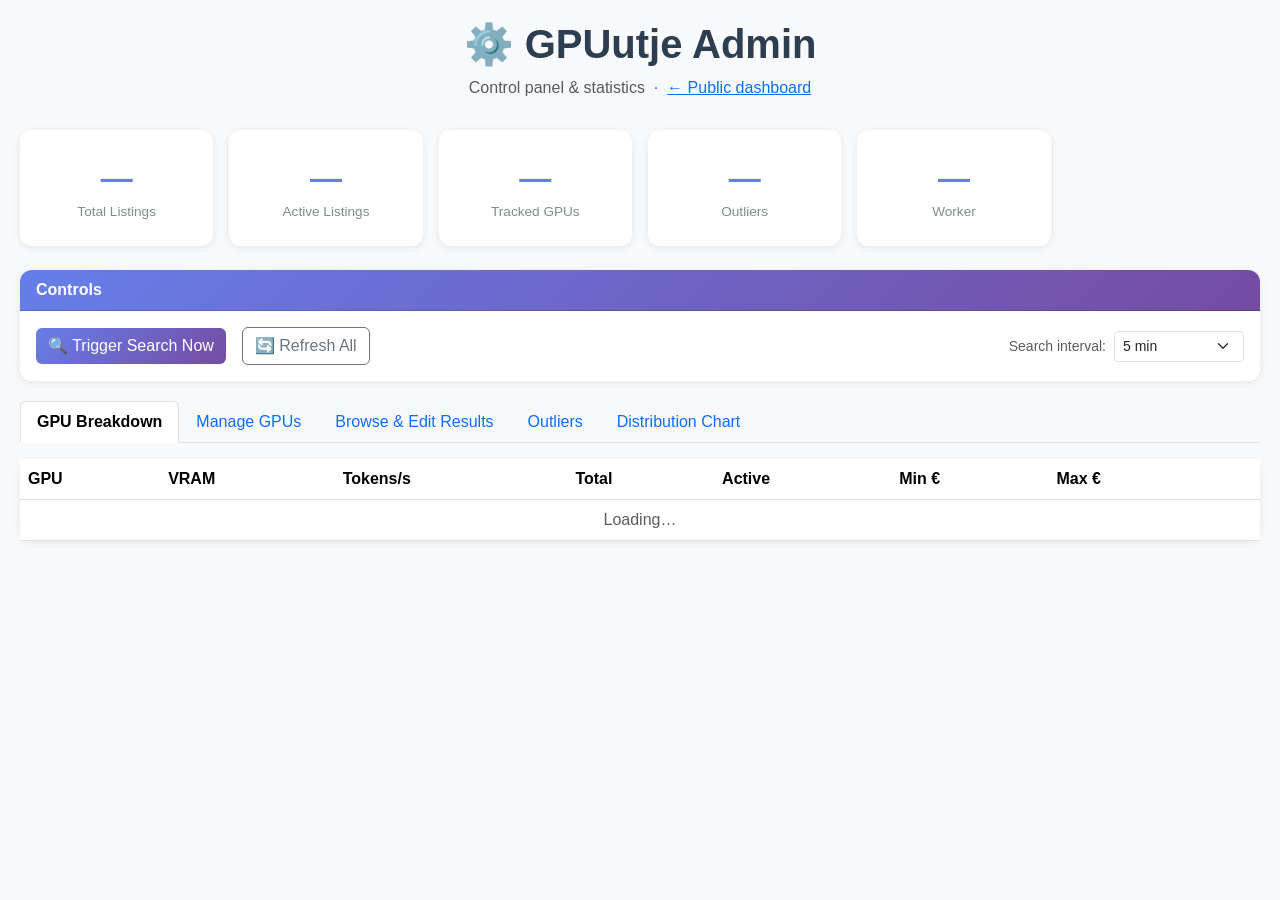
==== templates/admin.html @ 279d9f1c "Refactor into SQlite db and added admin panel" ====
<!DOCTYPE html>
<html lang="en">
<head>
    <meta charset="UTF-8">
    <meta name="viewport" content="width=device-width, initial-scale=1.0">
    <title>GPUutje Admin</title>
    <link href="https://cdn.jsdelivr.net/npm/bootstrap@5.3.0/dist/css/bootstrap.min.css" rel="stylesheet">
    <style>
        body { background:#f8f9fa; padding:20px; font-family:-apple-system,BlinkMacSystemFont,"Segoe UI",Roboto,"Helvetica Neue",Arial,sans-serif; }
        .header { text-align:center; margin-bottom:30px; }
        .header h1 { color:#2c3e50; font-weight:700; }
        .stat-card { background:white; border-radius:12px; padding:24px; box-shadow:0 2px 8px rgba(0,0,0,.08); text-align:center; }
        .stat-card .number { font-size:2rem; font-weight:700; color:#667eea; }
        .stat-card .label { color:#7f8c8d; font-size:.85rem; }
        .card { border:none; border-radius:12px; box-shadow:0 2px 8px rgba(0,0,0,.08); margin-bottom:20px; }
        .card-header { background:linear-gradient(135deg,#667eea 0%,#764ba2 100%); color:white; font-weight:600; border-radius:12px 12px 0 0!important; }
        table th { background:#f0f4ff; font-weight:600; }
        .badge-active { background:#28a745; }
        .badge-inactive { background:#dc3545; }
        .btn-action { background:linear-gradient(135deg,#667eea 0%,#764ba2 100%); color:white; border:none; }
        .btn-action:hover { opacity:.9; color:white; transform:translateY(-1px); }
        .status-dot { display:inline-block; width:10px; height:10px; border-radius:50%; margin-right:6px; }
        .status-dot.running { background:#28a745; }
        .status-dot.stopped { background:#dc3545; }
        .btn-xs { padding:2px 8px; font-size:.78rem; }
        .editable { cursor:pointer; border-bottom:1px dashed #aaa; }
        .nav-tabs .nav-link.active { font-weight:600; }
        .toast-container { position:fixed; top:20px; right:20px; z-index:9999; }
    </style>
</head>
<body>

<!-- Toast notification -->
<div class="toast-container" id="toastContainer"></div>

<div class="header">
    <h1>⚙️ GPUutje Admin</h1>
    <p class="text-muted">Control panel &amp; statistics &nbsp;·&nbsp; <a href="http://localhost:5000">← Public dashboard</a></p>
</div>

<!-- Stat cards -->
<div class="row g-3 mb-4">
    <div class="col-6 col-md-2"><div class="stat-card"><div class="number" id="totalResults">—</div><div class="label">Total Listings</div></div></div>
    <div class="col-6 col-md-2"><div class="stat-card"><div class="number" id="activeResults">—</div><div class="label">Active Listings</div></div></div>
    <div class="col-6 col-md-2"><div class="stat-card"><div class="number" id="trackedGpus">—</div><div class="label">Tracked GPUs</div></div></div>
    <div class="col-6 col-md-2"><div class="stat-card"><div class="number" id="outlierCount">—</div><div class="label">Outliers</div></div></div>
    <div class="col-6 col-md-2"><div class="stat-card"><div class="number" id="workerStatus">—</div><div class="label">Worker</div></div></div>
</div>

<!-- Controls -->
<div class="card">
    <div class="card-header d-flex justify-content-between align-items-center">
        <span>Controls</span>
        <span class="text-white-50" id="lastUpdated"></span>
    </div>
    <div class="card-body d-flex gap-3 flex-wrap align-items-center">
        <button class="btn btn-action" id="triggerSearchBtn">🔍 Trigger Search Now</button>
        <button class="btn btn-outline-secondary" id="refreshBtn">🔄 Refresh All</button>
        <span id="searchStatus" class="align-self-center text-muted small"></span>
        <div class="ms-auto d-flex align-items-center gap-2">
            <label class="small text-muted mb-0">Search interval:</label>
            <select class="form-select form-select-sm" id="intervalSelect" style="width:130px">
                <option value="60">1 min</option>
                <option value="120">2 min</option>
                <option value="300" selected>5 min</option>
                <option value="600">10 min</option>
                <option value="900">15 min</option>
                <option value="1800">30 min</option>
                <option value="3600">1 hour</option>
            </select>
        </div>
    </div>
</div>

<!-- Tabs -->
<ul class="nav nav-tabs mb-3" id="mainTabs">
    <li class="nav-item"><a class="nav-link active" data-bs-toggle="tab" href="#tabBreakdown">GPU Breakdown</a></li>
    <li class="nav-item"><a class="nav-link" data-bs-toggle="tab" href="#tabGpuManager">Manage GPUs</a></li>
    <li class="nav-item"><a class="nav-link" data-bs-toggle="tab" href="#tabResults">Browse &amp; Edit Results</a></li>
    <li class="nav-item"><a class="nav-link" data-bs-toggle="tab" href="#tabOutliers">Outliers</a></li>
    <li class="nav-item"><a class="nav-link" data-bs-toggle="tab" href="#tabChart">Distribution Chart</a></li>
</ul>

<div class="tab-content">

    <!-- ── Tab: GPU Breakdown ──────────────────────────────────────── -->
    <div class="tab-pane fade show active" id="tabBreakdown">
        <div class="card"><div class="card-body p-0">
            <div class="table-responsive">
                <table class="table table-hover mb-0">
                    <thead><tr><th>GPU</th><th>VRAM</th><th>Tokens/s</th><th>Total</th><th>Active</th><th>Min €</th><th>Max €</th><th></th></tr></thead>
                    <tbody id="breakdownTable"><tr><td colspan="8" class="text-center text-muted">Loading…</td></tr></tbody>
                </table>
            </div>
        </div></div>
    </div>

    <!-- ── Tab: Manage GPUs ────────────────────────────────────────── -->
    <div class="tab-pane fade" id="tabGpuManager">
        <div class="card">
            <div class="card-header d-flex justify-content-between align-items-center">
                <span>GPU List</span>
                <button class="btn btn-sm btn-light" id="addGpuBtn">➕ Add GPU</button>
            </div>
            <div class="card-body p-0">
                <div class="table-responsive">
                    <table class="table table-hover mb-0">
                        <thead><tr><th>Name</th><th>VRAM</th><th>Tokens/s</th><th>Tested</th><th>Search Queries</th><th style="width:130px">Actions</th></tr></thead>
                        <tbody id="gpuTable"><tr><td colspan="6" class="text-center text-muted">Loading…</td></tr></tbody>
                    </table>
                </div>
            </div>
        </div>

        <!-- Add/Edit GPU modal -->
        <div class="modal fade" id="gpuModal" tabindex="-1"><div class="modal-dialog"><div class="modal-content">
            <div class="modal-header"><h5 class="modal-title" id="gpuModalTitle">Add GPU</h5><button type="button" class="btn-close" data-bs-dismiss="modal"></button></div>
            <div class="modal-body">
                <input type="hidden" id="gpuOriginalName">
                <div class="mb-3"><label class="form-label">Name</label><input class="form-control" id="gpuName"></div>
                <div class="row">
                    <div class="col-6 mb-3"><label class="form-label">VRAM (GB)</label><input type="number" class="form-control" id="gpuVram" min="0"></div>
                    <div class="col-6 mb-3"><label class="form-label">Tokens/s</label><input type="number" step="0.01" class="form-control" id="gpuTokens" min="0"></div>
                </div>
                <div class="mb-3"><label class="form-label">Search Queries (comma-separated)</label><input class="form-control" id="gpuQueries" placeholder="RTX 3070, 3070"></div>
                <div class="form-check mb-3"><input class="form-check-input" type="checkbox" id="gpuTested"><label class="form-check-label" for="gpuTested">Tokens/s tested (not estimated)</label></div>
            </div>
            <div class="modal-footer"><button class="btn btn-secondary" data-bs-dismiss="modal">Cancel</button><button class="btn btn-action" id="gpuSaveBtn">Save</button></div>
        </div></div></div>
    </div>

    <!-- ── Tab: Browse & Edit Results ──────────────────────────────── -->
    <div class="tab-pane fade" id="tabResults">
        <div class="card">
            <div class="card-header">Browse &amp; Edit Results</div>
            <div class="card-body">
                <div class="row g-2 mb-3">
                    <div class="col-md-6 col-lg-2">
                        <label class="form-label small">GPU</label>
                        <input class="form-control form-control-sm" placeholder="Filter by GPU…" id="resGpuFilter">
                    </div>
                    <div class="col-md-6 col-lg-2">
                        <label class="form-label small">Search titles</label>
                        <input class="form-control form-control-sm" placeholder="Search…" id="resSearch">
                    </div>
                    <div class="col-6 col-lg-1">
                        <label class="form-label small">Min €</label>
                        <input type="number" class="form-control form-control-sm" id="resMinPrice" value="0" min="0">
                    </div>
                    <div class="col-6 col-lg-1">
                        <label class="form-label small">Max €</label>
                        <input type="number" class="form-control form-control-sm" id="resMaxPrice" value="999999" min="0">
                    </div>
                    <div class="col-6 col-lg-1">
                        <label class="form-label small">Sort by</label>
                        <select class="form-select form-select-sm" id="resSortBy">
                            <option value="timestamp" selected>Newest</option>
                            <option value="price">Price</option>
                            <option value="gpu">GPU</option>
                            <option value="vram">VRAM</option>
                            <option value="tokens">Tokens/s</option>
                        </select>
                    </div>
                    <div class="col-6 col-lg-1">
                        <label class="form-label small">Order</label>
                        <select class="form-select form-select-sm" id="resSortOrder">
                            <option value="desc" selected>Desc</option>
                            <option value="asc">Asc</option>
                        </select>
                    </div>
                    <div class="col-6 col-lg-1">
                        <label class="form-label small">Limit</label>
                        <select class="form-select form-select-sm" id="resLimit">
                            <option value="50">50</option>
                            <option value="200" selected>200</option>
                            <option value="500">500</option>
                        </select>
                    </div>
                    <div class="col-6 col-lg-1 d-flex flex-column">
                        <label class="form-label small">&nbsp;</label>
                        <div class="form-check mt-1">
                            <input class="form-check-input" type="checkbox" id="resActiveOnly">
                            <label class="form-check-label small" for="resActiveOnly">Active only</label>
                        </div>
                    </div>
                    <div class="col-6 col-lg-1 d-flex align-items-end">
                        <button class="btn btn-action btn-sm w-100" id="resLoadBtn">Load</button>
                    </div>
                </div>
            </div>
            <div class="card-body p-0">
                <div class="table-responsive">
                    <table class="table table-hover table-sm mb-0">
                        <thead><tr><th>GPU</th><th>Title</th><th>Price</th><th>VRAM</th><th>Active</th><th>Date</th><th>Link</th><th style="width:110px">Actions</th></tr></thead>
                        <tbody id="resultsTable"><tr><td colspan="8" class="text-center text-muted">Click "Load" to fetch results</td></tr></tbody>
                    </table>
                </div>
            </div>
        </div>

        <!-- Edit result modal -->
        <div class="modal fade" id="resultModal" tabindex="-1"><div class="modal-dialog"><div class="modal-content">
            <div class="modal-header"><h5 class="modal-title">Edit Result</h5><button type="button" class="btn-close" data-bs-dismiss="modal"></button></div>
            <div class="modal-body">
                <input type="hidden" id="resEditIndex">
                <div class="mb-3"><label class="form-label">GPU Name</label><input class="form-control" id="resGpuName"></div>
                <div class="mb-3"><label class="form-label">Title</label><input class="form-control" id="resTitle"></div>
                <div class="row">
                    <div class="col-6 mb-3"><label class="form-label">Price (€)</label><input type="number" class="form-control" id="resPrice"></div>
                    <div class="col-6 mb-3"><label class="form-label">Active</label><select class="form-select" id="resActive"><option value="true">Yes</option><option value="false">No</option></select></div>
                </div>
                <div class="mb-3"><label class="form-label">Link</label><input class="form-control" id="resLink"></div>
            </div>
            <div class="modal-footer"><button class="btn btn-secondary" data-bs-dismiss="modal">Cancel</button><button class="btn btn-action" id="resSaveBtn">Save</button></div>
        </div></div></div>
    </div>

    <!-- ── Tab: Distribution Chart ─────────────────────────────────── -->
    <div class="tab-pane fade" id="tabOutliers">
        <div class="card">
            <div class="card-header d-flex justify-content-between align-items-center">
                <span>Price Outliers</span>
                <div class="d-flex gap-2">
                    <input class="form-control form-control-sm" placeholder="Filter GPU…" id="outlierGpuFilter" style="width:180px">
                    <button class="btn btn-sm btn-light" id="outlierLoadBtn">Load</button>
                    <button class="btn btn-sm btn-warning" id="outlierSweepBtn">🔄 Sweep Now</button>
                </div>
            </div>
            <div class="card-body p-0">
                <div class="table-responsive">
                    <table class="table table-hover table-sm mb-0">
                        <thead><tr><th>GPU</th><th>Title</th><th>Price</th><th>Reason</th><th>Flagged</th><th>Link</th><th style="width:130px">Actions</th></tr></thead>
                        <tbody id="outlierTable"><tr><td colspan="7" class="text-center text-muted">Click "Load" to fetch outliers</td></tr></tbody>
                    </table>
                </div>
            </div>
        </div>

        <div class="card mt-3">
            <div class="card-header d-flex justify-content-between align-items-center">
                <span>🛡️ Manually Restored Listings <small class="text-muted">(protected from auto-sweep)</small></span>
                <button class="btn btn-sm btn-light" id="restoredLoadBtn">Load</button>
            </div>
            <div class="card-body p-0">
                <div class="table-responsive">
                    <table class="table table-hover table-sm mb-0">
                        <thead><tr><th>GPU</th><th>Title</th><th>Price</th><th>Saved</th><th>Link</th><th style="width:140px">Actions</th></tr></thead>
                        <tbody id="restoredTable"><tr><td colspan="6" class="text-center text-muted">Click "Load" to see restored listings</td></tr></tbody>
                    </table>
                </div>
            </div>
        </div>
    </div>

    <!-- ── Tab: Distribution Chart (original) ──────────────────────── -->
    <div class="tab-pane fade" id="tabChart">
        <div class="card"><div class="card-body"><div id="distributionChart" style="height:350px;"></div></div></div>
    </div>

</div><!-- /tab-content -->

<script src="https://cdn.plot.ly/plotly-latest.min.js"></script>
<script src="https://cdn.jsdelivr.net/npm/bootstrap@5.3.0/dist/js/bootstrap.bundle.min.js"></script>
<script>
/* ── helpers ─────────────────────────────────────────────────────── */
function toast(msg, type='success') {
    const c = document.getElementById('toastContainer');
    const id = 't'+Date.now();
    c.insertAdjacentHTML('beforeend',
        `<div id="${id}" class="toast align-items-center text-bg-${type} border-0 show" role="alert">
            <div class="d-flex"><div class="toast-body">${msg}</div>
            <button type="button" class="btn-close btn-close-white me-2 m-auto" data-bs-dismiss="toast"></button></div></div>`);
    setTimeout(()=>document.getElementById(id)?.remove(), 4000);
}

/* ── Stats ───────────────────────────────────────────────────────── */
async function loadStats() {
    const s = await (await fetch("/api/stats")).json();
    document.getElementById("totalResults").textContent = s.total_results.toLocaleString();
    document.getElementById("activeResults").textContent = s.active_results.toLocaleString();
    document.getElementById("trackedGpus").textContent = s.tracked_gpus;
    document.getElementById("outlierCount").textContent = (s.outlier_count||0).toLocaleString();
    document.getElementById("workerStatus").innerHTML = s.worker_running
        ? '<span class="status-dot running"></span>Running'
        : '<span class="status-dot stopped"></span>Stopped';
    if (s.last_updated) document.getElementById("lastUpdated").textContent = "Last update: " + new Date(s.last_updated).toLocaleString();
    if (s.search_interval_sec) {
        const sel = document.getElementById("intervalSelect");
        sel.value = String(s.search_interval_sec);
    }
}

/* ── GPU Breakdown ───────────────────────────────────────────────── */
async function loadBreakdown() {
    const rows = await (await fetch("/api/gpu-breakdown")).json();
    document.getElementById("breakdownTable").innerHTML = rows.map(r => `
        <tr>
            <td><strong>${r.gpu}</strong></td><td>${r.vram} GB</td><td>${r.tokens_sec}</td>
            <td>${r.total_listings}</td>
            <td><span class="badge ${r.active_listings>0?'badge-active':'badge-inactive'}">${r.active_listings}</span></td>
            <td>${r.min_price!=null?'€'+r.min_price:'—'}</td>
            <td>${r.max_price!=null?'€'+r.max_price:'—'}</td>
            <td><button class="btn btn-outline-danger btn-xs" onclick="purgeGpuResults('${r.gpu_id}','${r.gpu}')">🗑️ Purge</button></td>
        </tr>`).join("");

    // chart
    const sorted = [...rows].sort((a,b)=>b.total_listings-a.total_listings);
    Plotly.newPlot("distributionChart",[{
        x:sorted.map(r=>r.gpu), y:sorted.map(r=>r.total_listings), type:"bar",
        marker:{color:sorted.map((_,i)=>i<sorted.length/2?"#667eea":"#a78bfa")}
    }],{margin:{l:40,r:10,t:10,b:80},xaxis:{tickangle:-45},yaxis:{title:"Listings"},plot_bgcolor:"#fafbfc",paper_bgcolor:"white"},{responsive:true});
}
async function purgeGpuResults(gpuId, name) {
    if (!confirm(`Delete ALL results for ${name}?`)) return;
    const r = await (await fetch(`/api/results/gpu/${encodeURIComponent(gpuId)}`,{method:'DELETE'})).json();
    toast(`Deleted ${r.count} results for ${name}`);
    loadBreakdown(); loadStats();
}

/* ── GPU Manager ─────────────────────────────────────────────────── */
let gpuModal;
async function loadGpuTable() {
    const gpus = await (await fetch("/api/gpus")).json();
    document.getElementById("gpuTable").innerHTML = gpus.map(g => `
        <tr>
            <td><strong>${g.name}</strong></td><td>${g.vram}</td><td>${g.tokens_sec}</td>
            <td>${g.tokens_tested?'✅':'—'}</td>
            <td><small>${g.search_queries.join(', ')}</small></td>
            <td>
                <button class="btn btn-outline-primary btn-xs" onclick='openEditGpu(${JSON.stringify(g)})'>✏️</button>
                <button class="btn btn-outline-danger btn-xs" onclick="deleteGpu('${g.id}','${g.name}')">🗑️</button>
            </td>
        </tr>`).join("");
}
document.getElementById("addGpuBtn").addEventListener("click", ()=>{
    document.getElementById("gpuModalTitle").textContent="Add GPU";
    document.getElementById("gpuOriginalName").value="";
    document.getElementById("gpuName").value="";
    document.getElementById("gpuVram").value="";
    document.getElementById("gpuTokens").value="";
    document.getElementById("gpuQueries").value="";
    document.getElementById("gpuTested").checked=false;
    gpuModal.show();
});
function openEditGpu(g) {
    document.getElementById("gpuModalTitle").textContent="Edit GPU";
    document.getElementById("gpuOriginalName").value=g.id;
    document.getElementById("gpuName").value=g.name;
    document.getElementById("gpuVram").value=g.vram;
    document.getElementById("gpuTokens").value=g.tokens_sec;
    document.getElementById("gpuQueries").value=g.search_queries.join(", ");
    document.getElementById("gpuTested").checked=g.tokens_tested;
    gpuModal.show();
}
document.getElementById("gpuSaveBtn").addEventListener("click", async ()=>{
    const orig = document.getElementById("gpuOriginalName").value;
    const body = {
        name: document.getElementById("gpuName").value.trim(),
        vram: parseInt(document.getElementById("gpuVram").value)||0,
        tokens_sec: parseFloat(document.getElementById("gpuTokens").value)||0,
        search_queries: document.getElementById("gpuQueries").value.split(",").map(s=>s.trim()).filter(Boolean),
        tokens_tested: document.getElementById("gpuTested").checked,
    };
    try {
        if (orig) {
            await fetch(`/api/gpus/${encodeURIComponent(orig)}`,{method:'PUT',headers:{'Content-Type':'application/json'},body:JSON.stringify(body)});
            toast('GPU updated');
        } else {
            const r = await fetch('/api/gpus',{method:'POST',headers:{'Content-Type':'application/json'},body:JSON.stringify(body)});
            if(!r.ok){ const e=await r.json(); toast(e.error,'danger'); return; }
            toast('GPU created');
        }
        gpuModal.hide(); loadGpuTable(); loadBreakdown(); loadStats();
    } catch(e) { toast('Error: '+e,'danger'); }
});
async function deleteGpu(gpuId, name) {
    if (!confirm(`Delete GPU "${name}"? This does NOT delete its results.`)) return;
    await fetch(`/api/gpus/${encodeURIComponent(gpuId)}`,{method:'DELETE'});
    toast('GPU deleted'); loadGpuTable(); loadBreakdown(); loadStats();
}

/* ── Results Browser ─────────────────────────────────────────────── */
let resultModal;
async function loadResults() {
    const params = new URLSearchParams({
        gpu: document.getElementById("resGpuFilter").value,
        search: document.getElementById("resSearch").value,
        min_price: document.getElementById("resMinPrice").value,
        max_price: document.getElementById("resMaxPrice").value,
        sort_by: document.getElementById("resSortBy").value,
        order: document.getElementById("resSortOrder").value,
        limit: document.getElementById("resLimit").value,
        active_only: document.getElementById("resActiveOnly").checked ? "true" : "",
    });
    const rows = await (await fetch(`/api/results?${params}`)).json();
    const tbody = document.getElementById("resultsTable");
    if (!rows.length) { tbody.innerHTML='<tr><td colspan="8" class="text-center text-muted">No results</td></tr>'; return; }
    tbody.innerHTML = rows.map(r => `
        <tr>
            <td>${r.gpu_name}</td>
            <td title="${(r.title||'').replace(/"/g,'&quot;')}">${(r.title||'').substring(0,50)}</td>
            <td>€${r.price}</td>
            <td>${r.vram != null ? r.vram + ' GB' : '—'}</td>
            <td><span class="badge ${r.active?'badge-active':'badge-inactive'}">${r.active?'Yes':'No'}</span></td>
            <td><small>${r.timestamp?new Date(r.timestamp).toLocaleDateString():''}</small></td>
            <td>${r.link?`<a href="${r.link}" target="_blank" class="small">Open</a>`:''}</td>
            <td>
                <button class="btn btn-outline-primary btn-xs" onclick='openEditResult(${JSON.stringify(r).replace(/'/g,"&#39;")})'>✏️</button>
                <button class="btn btn-outline-danger btn-xs" onclick="deleteResult(${r.id})">🗑️</button>
            </td>
        </tr>`).join("");
}
document.getElementById("resLoadBtn").addEventListener("click", loadResults);

function openEditResult(r) {
    document.getElementById("resEditIndex").value = r.id;
    document.getElementById("resGpuName").value = r.gpu_name||'';
    document.getElementById("resTitle").value = r.title||'';
    document.getElementById("resPrice").value = r.price||'';
    document.getElementById("resActive").value = r.active?'true':'false';
    document.getElementById("resLink").value = r.link||'';
    resultModal.show();
}
document.getElementById("resSaveBtn").addEventListener("click", async ()=>{
    const idx = document.getElementById("resEditIndex").value;
    const body = {
        gpu_name: document.getElementById("resGpuName").value,
        title: document.getElementById("resTitle").value,
        price: parseFloat(document.getElementById("resPrice").value)||0,
        active: document.getElementById("resActive").value === 'true',
        link: document.getElementById("resLink").value,
    };
    await fetch(`/api/results/${idx}`,{method:'PUT',headers:{'Content-Type':'application/json'},body:JSON.stringify(body)});
    toast('Result updated'); resultModal.hide(); loadResults(); loadStats();
});
async function deleteResult(idx) {
    if (!confirm('Delete this result?')) return;
    await fetch(`/api/results/${idx}`,{method:'DELETE'});
    toast('Result deleted'); loadResults(); loadStats();
}

/* ── Outliers Browser ─────────────────────────────────────────────── */
async function loadOutliers() {
    const params = new URLSearchParams({
        gpu: document.getElementById("outlierGpuFilter").value,
        limit: '200',
    });
    const rows = await (await fetch(`/api/outliers?${params}`)).json();
    const tbody = document.getElementById("outlierTable");
    if (!rows.length) { tbody.innerHTML='<tr><td colspan="7" class="text-center text-muted">No outliers</td></tr>'; return; }
    tbody.innerHTML = rows.map(r => `
        <tr>
            <td>${r.gpu_name}</td>
            <td title="${(r.title||'').replace(/"/g,'&quot;')}">${(r.title||'').substring(0,50)}</td>
            <td>€${r.price}</td>
            <td><small class="text-muted">${r.reason||''}</small></td>
            <td><small>${r.moved_at?new Date(r.moved_at).toLocaleDateString():''}</small></td>
            <td>${r.link?`<a href="${r.link}" target="_blank" class="small">Open</a>`:''}</td>
            <td>
                <button class="btn btn-outline-success btn-sm" onclick="restoreOutlier(${r.id}, this)">↩️ Restore</button>
                <button class="btn btn-outline-danger btn-sm" onclick="removeOutlier(${r.id}, this)">🗑️</button>
            </td>
        </tr>`).join("");
}
document.getElementById("outlierLoadBtn").addEventListener("click", loadOutliers);
document.getElementById("outlierSweepBtn").addEventListener("click", async ()=>{
    const r = await (await fetch('/api/outliers/sweep',{method:'POST'})).json();
    toast(`Sweep: ${r.moved} flagged, ${r.restored} restored`);
    loadOutliers(); loadStats(); loadBreakdown();
});
async function restoreOutlier(pk, btn) {
    if (btn) btn.disabled = true;
    try {
        const res = await fetch(`/api/outliers/${pk}/restore`, {method: 'POST'});
        const data = await res.json();
        if (res.ok) {
            toast('Outlier restored to listings');
        } else {
            toast(data.error || 'Restore failed', 'danger');
        }
    } catch (e) {
        toast('Network error: ' + e.message, 'danger');
    }
    loadOutliers(); loadRestored(); loadStats();
}
async function removeOutlier(pk, btn) {
    if (!confirm('Permanently delete this outlier?')) return;
    if (btn) btn.disabled = true;
    try {
        const res = await fetch(`/api/outliers/${pk}`, {method: 'DELETE'});
        const data = await res.json();
        if (res.ok) {
            toast('Outlier deleted');
        } else {
            toast(data.error || 'Delete failed', 'danger');
        }
    } catch (e) {
        toast('Network error: ' + e.message, 'danger');
    }
    loadOutliers(); loadStats();
}

/* ── Restored Listings Browser ────────────────────────────────────── */
async function loadRestored() {
    const rows = await (await fetch('/api/restored?limit=200')).json();
    const tbody = document.getElementById("restoredTable");
    if (!rows.length) { tbody.innerHTML='<tr><td colspan="6" class="text-center text-muted">No manually restored listings</td></tr>'; return; }
    tbody.innerHTML = rows.map(r => `
        <tr>
            <td>${r.gpu_name}</td>
            <td title="${(r.title||'').replace(/"/g,'&quot;')}">${(r.title||'').substring(0,50)}</td>
            <td>€${r.price}</td>
            <td><small>${r.timestamp?new Date(r.timestamp).toLocaleDateString():''}</small></td>
            <td>${r.link?`<a href="${r.link}" target="_blank" class="small">Open</a>`:''}</td>
            <td>
                <button class="btn btn-outline-warning btn-sm" onclick="unrestoreListing(${r.id}, this)">↩️ Re-flag</button>
            </td>
        </tr>`).join("");
}
document.getElementById("restoredLoadBtn").addEventListener("click", loadRestored);
async function unrestoreListing(pk, btn) {
    if (!confirm('Move this listing back to outliers?')) return;
    if (btn) btn.disabled = true;
    try {
        const res = await fetch(`/api/restored/${pk}/unrestore`, {method: 'POST'});
        const data = await res.json();
        if (res.ok) {
            toast('Listing moved back to outliers');
        } else {
            toast(data.error || 'Failed', 'danger');
        }
    } catch (e) {
        toast('Network error: ' + e.message, 'danger');
    }
    loadRestored(); loadOutliers(); loadStats();
}

/* ── Worker trigger ──────────────────────────────────────────────── */
document.getElementById("triggerSearchBtn").addEventListener("click", async ()=>{
    const btn=document.getElementById("triggerSearchBtn"), st=document.getElementById("searchStatus");
    btn.disabled=true; st.textContent="Search cycle started…";
    try { await fetch("/api/trigger-search",{method:"POST"}); st.textContent="Running in background. Refresh to see new results."; }
    catch(e){ st.textContent="Error triggering search."; }
    setTimeout(()=>{btn.disabled=false;},5000);
});
document.getElementById("intervalSelect").addEventListener("change", async (e)=>{
    const sec = parseInt(e.target.value);
    try {
        const r = await (await fetch("/api/search-interval",{method:"PUT",headers:{"Content-Type":"application/json"},body:JSON.stringify({seconds:sec})})).json();
        if (r.status==="updated") toast(`Search interval set to ${r.seconds}s`);
        else toast(r.error||"Failed","danger");
    } catch(e){ toast("Network error","danger"); }
});
document.getElementById("refreshBtn").addEventListener("click", ()=>{ loadStats(); loadBreakdown(); loadGpuTable(); });

/* ── Init ────────────────────────────────────────────────────────── */
gpuModal = new bootstrap.Modal(document.getElementById('gpuModal'));
resultModal = new bootstrap.Modal(document.getElementById('resultModal'));
loadStats(); loadBreakdown(); loadGpuTable();
setInterval(loadStats, 15000);
</script>
</body>
</html>
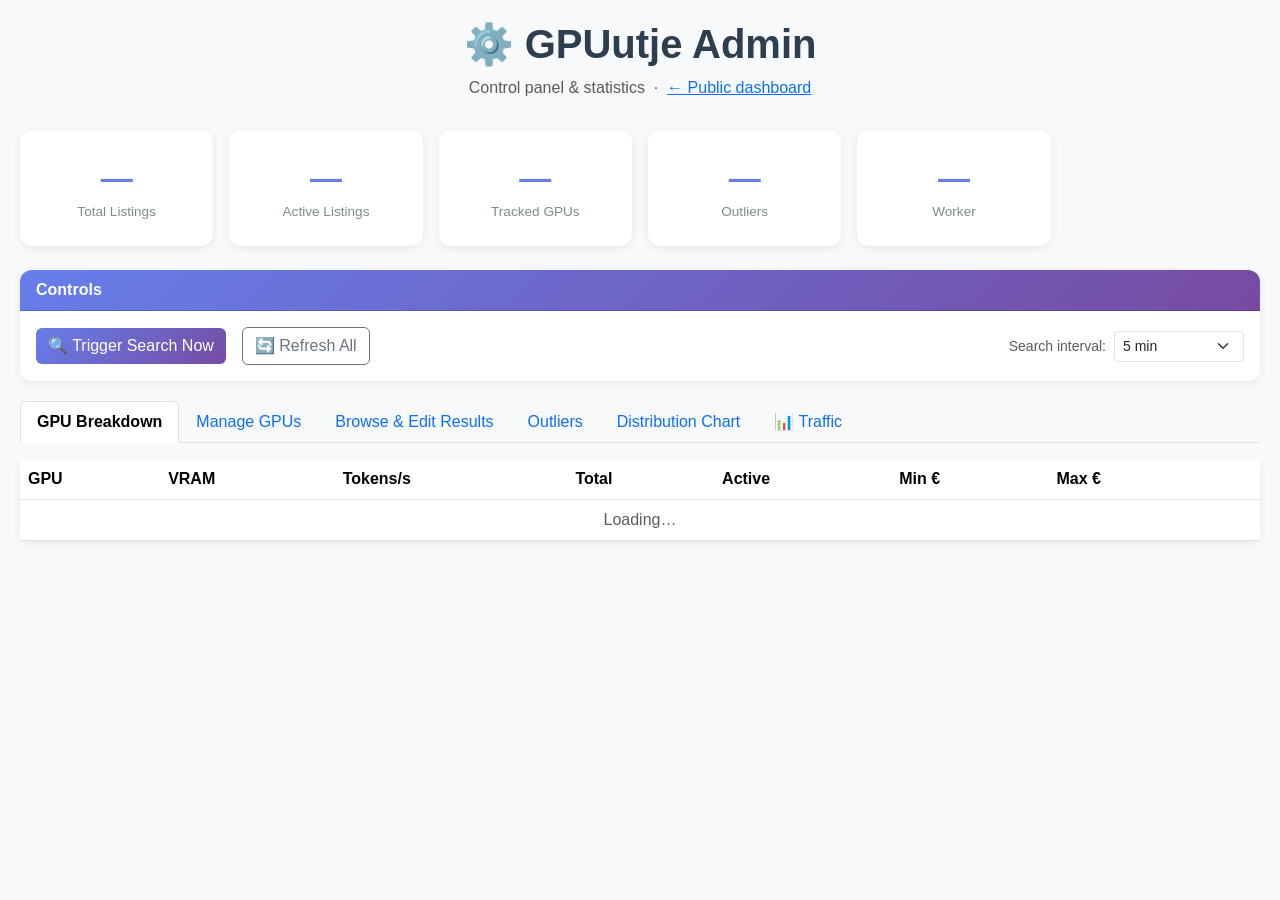
==== commit c5154ab0: "Added traffic overview in admin panel" ====
--- a/templates/admin.html
+++ b/templates/admin.html
@@ -79,6 +79,7 @@
     <li class="nav-item"><a class="nav-link" data-bs-toggle="tab" href="#tabResults">Browse &amp; Edit Results</a></li>
     <li class="nav-item"><a class="nav-link" data-bs-toggle="tab" href="#tabOutliers">Outliers</a></li>
     <li class="nav-item"><a class="nav-link" data-bs-toggle="tab" href="#tabChart">Distribution Chart</a></li>
+    <li class="nav-item"><a class="nav-link" data-bs-toggle="tab" href="#tabTraffic">📊 Traffic</a></li>
 </ul>
 
 <div class="tab-content">
@@ -255,6 +256,39 @@
     <!-- ── Tab: Distribution Chart (original) ──────────────────────── -->
     <div class="tab-pane fade" id="tabChart">
         <div class="card"><div class="card-body"><div id="distributionChart" style="height:350px;"></div></div></div>
+    </div>
+
+    <!-- ── Tab: Traffic ────────────────────────────────────────────── -->
+    <div class="tab-pane fade" id="tabTraffic">
+        <div class="row g-3 mb-4">
+            <div class="col-6 col-md-2"><div class="stat-card"><div class="number" id="trafficPageViews">—</div><div class="label">Page Views (period)</div></div></div>
+            <div class="col-6 col-md-2"><div class="stat-card"><div class="number" id="trafficPageUnique">—</div><div class="label">Unique Visitors (period)</div></div></div>
+            <div class="col-6 col-md-2"><div class="stat-card"><div class="number" id="trafficApiCalls">—</div><div class="label">API Calls (period)</div></div></div>
+            <div class="col-6 col-md-2"><div class="stat-card"><div class="number" id="trafficTodayPage">—</div><div class="label">Page Views Today</div></div></div>
+            <div class="col-6 col-md-2"><div class="stat-card"><div class="number" id="trafficTodayUnique">—</div><div class="label">Unique Today</div></div></div>
+            <div class="col-6 col-md-2"><div class="stat-card"><div class="number" id="trafficTodayApi">—</div><div class="label">API Calls Today</div></div></div>
+        </div>
+        <div class="card mb-3">
+            <div class="card-header d-flex justify-content-between align-items-center">
+                <span>Traffic Over Time</span>
+                <select class="form-select form-select-sm" id="trafficDaysSelect" style="width:120px">
+                    <option value="7">7 days</option>
+                    <option value="30" selected>30 days</option>
+                    <option value="90">90 days</option>
+                    <option value="365">1 year</option>
+                </select>
+            </div>
+            <div class="card-body"><div id="trafficChart" style="height:320px;"></div></div>
+        </div>
+        <div class="card">
+            <div class="card-header">Top Pages</div>
+            <div class="card-body p-0">
+                <table class="table table-hover table-sm mb-0">
+                    <thead><tr><th>Path</th><th>Views</th></tr></thead>
+                    <tbody id="topPagesTable"><tr><td colspan="2" class="text-center text-muted">Loading…</td></tr></tbody>
+                </table>
+            </div>
+        </div>
     </div>
 
 </div><!-- /tab-content -->
@@ -553,6 +587,37 @@
 });
 document.getElementById("refreshBtn").addEventListener("click", ()=>{ loadStats(); loadBreakdown(); loadGpuTable(); });
 
+/* ── Traffic ──────────────────────────────────────────────────────── */
+async function loadTraffic() {
+    const days = document.getElementById("trafficDaysSelect").value;
+    const data = await (await fetch(`/api/traffic?days=${days}`)).json();
+    document.getElementById("trafficPageViews").textContent = data.page_views.toLocaleString();
+    document.getElementById("trafficPageUnique").textContent = data.page_unique.toLocaleString();
+    document.getElementById("trafficApiCalls").textContent = data.api_calls.toLocaleString();
+    document.getElementById("trafficTodayPage").textContent = data.today_page_views.toLocaleString();
+    document.getElementById("trafficTodayUnique").textContent = data.today_page_unique.toLocaleString();
+    document.getElementById("trafficTodayApi").textContent = data.today_api_calls.toLocaleString();
+
+    // Daily chart
+    const daily = data.daily || [];
+    Plotly.newPlot("trafficChart", [
+        { x: daily.map(d=>d.date), y: daily.map(d=>d.views), type:"scatter", mode:"lines+markers", name:"Page Views", line:{color:"#667eea",width:2}, fill:"tozeroy" },
+        { x: daily.map(d=>d.date), y: daily.map(d=>d.unique), type:"scatter", mode:"lines+markers", name:"Unique Visitors", line:{color:"#28a745",width:2} },
+    ], {
+        margin:{l:40,r:10,t:10,b:40}, xaxis:{tickformat:"%d/%m"}, yaxis:{title:"Count",rangemode:"tozero"},
+        plot_bgcolor:"#fafbfc", paper_bgcolor:"white", legend:{orientation:"h",y:1.12},
+    }, {responsive:true});
+
+    // Top pages table
+    const tp = data.top_pages || [];
+    document.getElementById("topPagesTable").innerHTML = tp.length
+        ? tp.map(p=>`<tr><td><code>${p.path}</code></td><td>${p.count.toLocaleString()}</td></tr>`).join("")
+        : '<tr><td colspan="2" class="text-center text-muted">No data yet</td></tr>';
+}
+document.getElementById("trafficDaysSelect").addEventListener("change", loadTraffic);
+// Load traffic when the tab is shown
+document.querySelector('a[href="#tabTraffic"]').addEventListener("shown.bs.tab", loadTraffic);
+
 /* ── Init ────────────────────────────────────────────────────────── */
 gpuModal = new bootstrap.Modal(document.getElementById('gpuModal'));
 resultModal = new bootstrap.Modal(document.getElementById('resultModal'));
